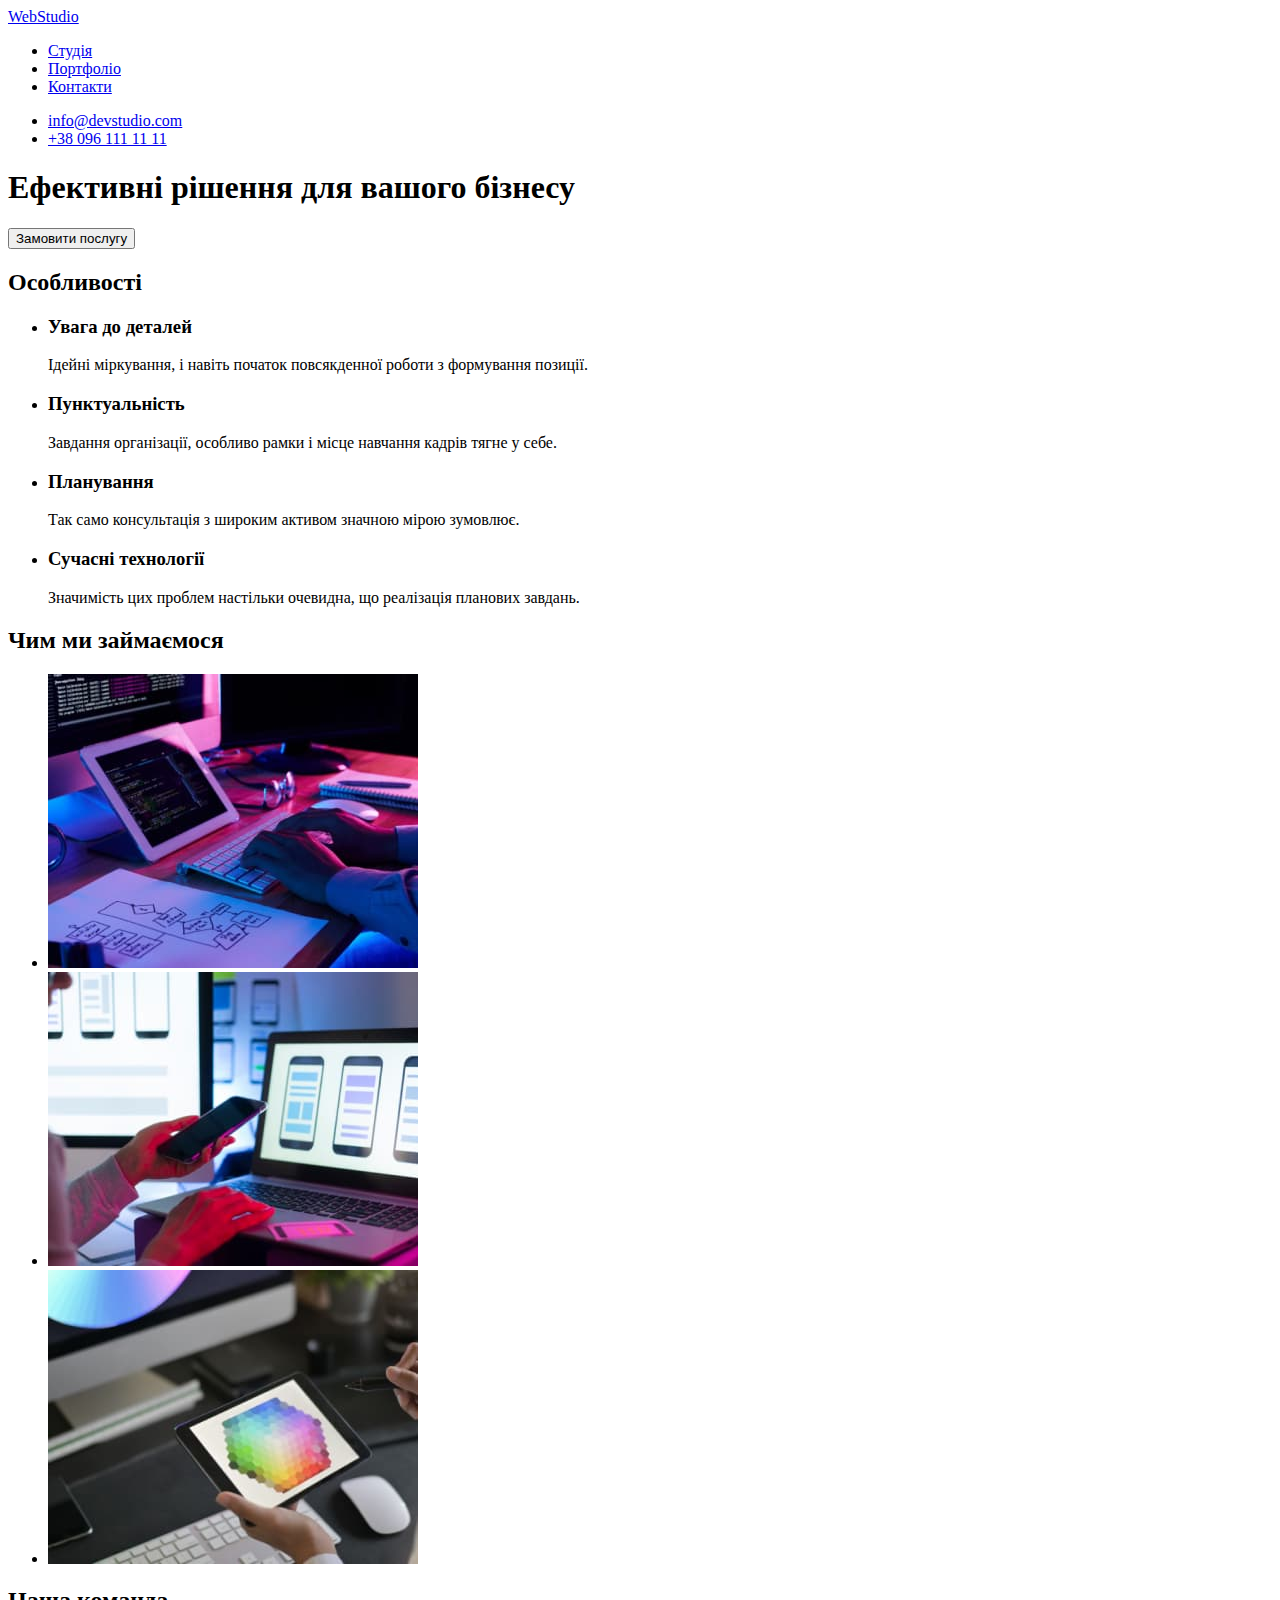
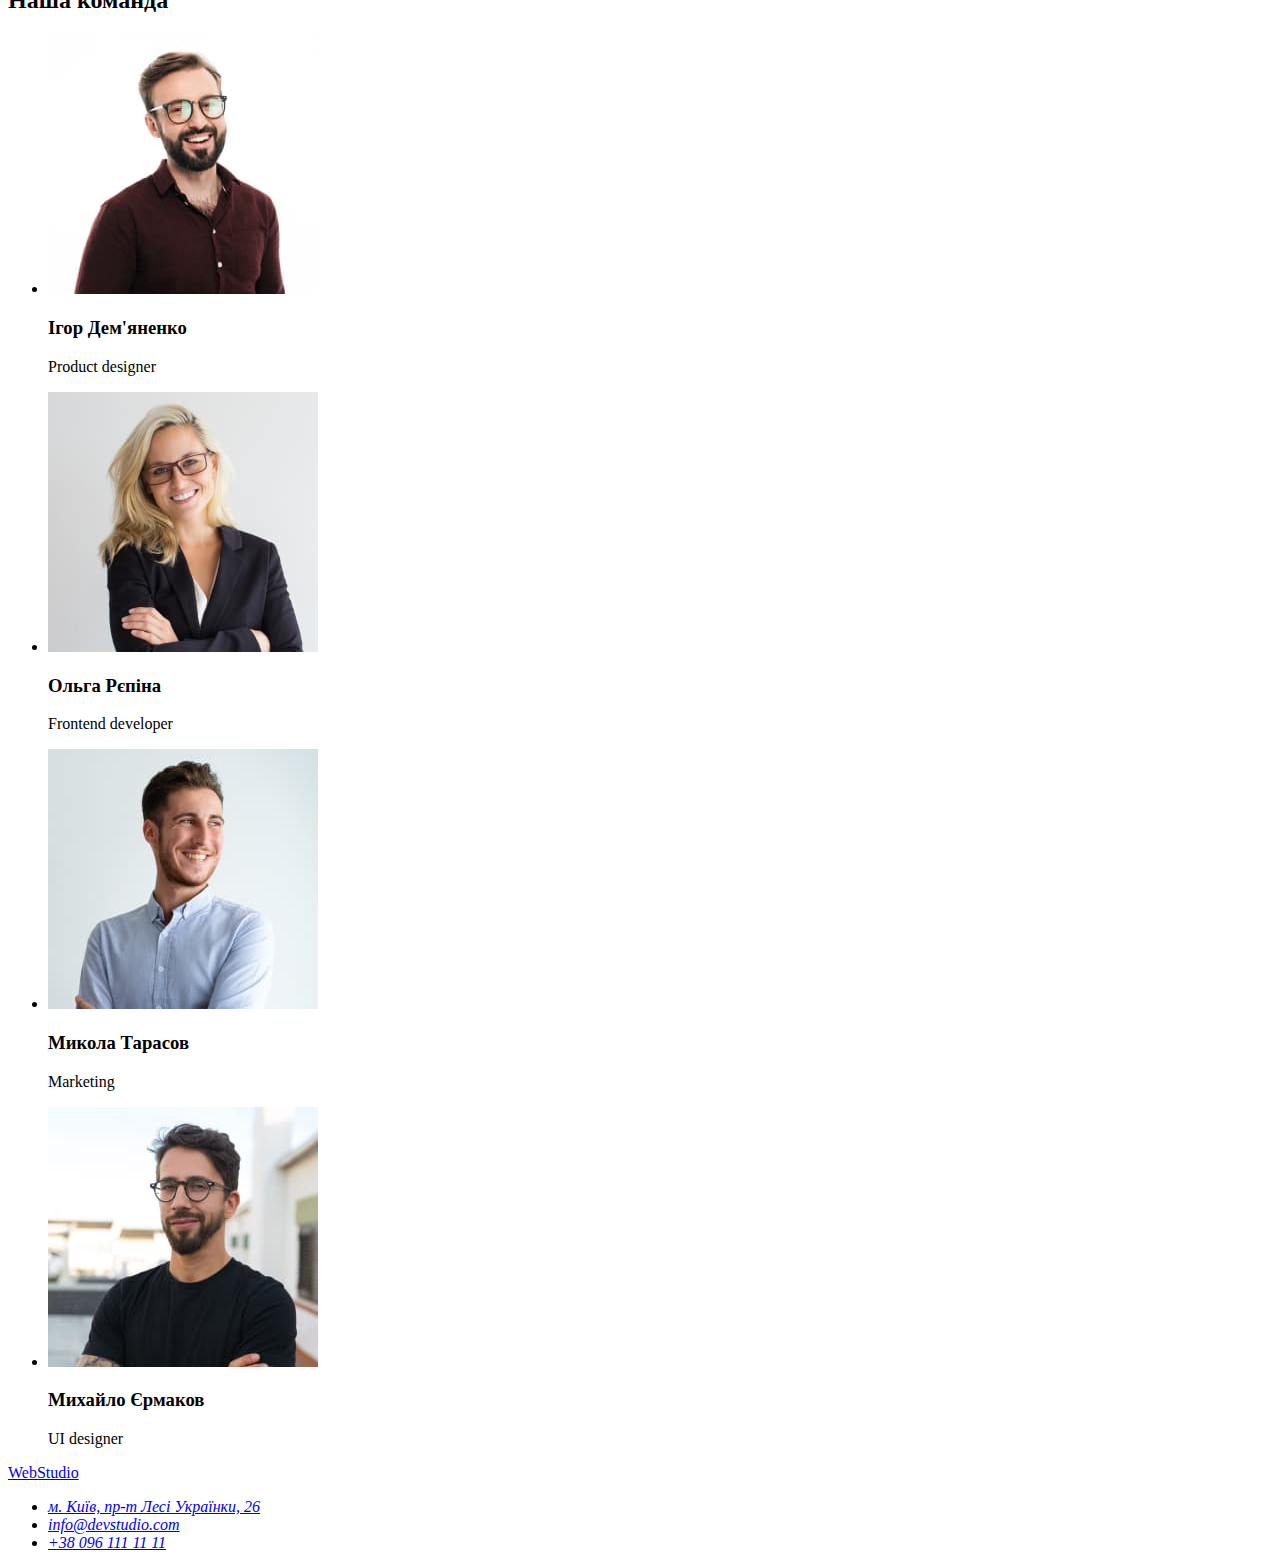
==== index.html @ c34d05b8 "create new html" ====
<!DOCTYPE html>
<html lang="uk">
  <head>
    <meta charset="UTF-8" />
    <meta http-equiv="X-UA-Compatible" content="IE=edge" />
    <meta name="viewport" content="width=device-width, initial-scale=1.0" />
    <title>Document</title>
  </head>

  <header>
    <nav>
      <a href="./index.html">WebStudio</a>

      <ul>
        <li><a href="#">Студія</a></li>
        <li><a href="#">Портфоліо</a></li>
        <li><a href="#">Контакти</a></li>
      </ul>
    </nav>

    <ul>
      <li><a href="mailto:info@devstudio.com">info@devstudio.com</a></li>
      <li><a href="tel:+380961111111">+38 096 111 11 11</a></li>
    </ul>
  </header>

  <main>
    <section>
      <h1>Ефективні рішення для вашого бізнесу</h1>

      <button type="button">Замовити послугу</button>
    </section>

    <section>
      <h2>Особливості</h2>
      <ul>
        <li>
          <h3>Увага до деталей</h3>
          <p>
            Ідейні міркування, і навіть початок повсякденної роботи з формування
            позиції.
          </p>
        </li>
        <li>
          <h3>Пунктуальність</h3>
          <p>
            Завдання організації, особливо рамки і місце навчання кадрів тягне у
            себе.
          </p>
        </li>
        <li>
          <h3>Планування</h3>
          <p>Так само консультація з широким активом значною мірою зумовлює.</p>
        </li>
        <li>
          <h3>Сучасні технології</h3>
          <p>
            Значимість цих проблем настільки очевидна, що реалізація планових
            завдань.
          </p>
        </li>
      </ul>
    </section>

    <section>
      <h2>Чим ми займаємося</h2>
      <ul>
        <li>
          <img
            src="./images/box2.jpg"
            alt="людина щось набирає на клавіатурі"
            width="370"
          />
        </li>
        <li>
          <img
            src="./images/box02.jpg"
            alt="людина зі смартфоном сидить перед увімкненим компьютером"
            width="370"
          />
        </li>
        <li>
          <img
            src="./images/box3.jpg"
            alt="людина тримає в руках планшет із зображенням кольорової палітри"
            width="370"
          />
        </li>
      </ul>
    </section>

    <section>
      <h2>Наша команда</h2>
      <ul>
        <li>
          <img
            src="./images/img.jpg"
            alt="молодий чоловік в окулярах і коричневій рубашці посміхається"
            width="270"
          />
          <h3>Ігор Дем'яненко</h3>
          <p lang="en">Product designer</p>
        </li>
        <li>
          <img
            src="./images/img1.jpg"
            alt="дівчина білява посміхається"
            width="270"
          />
          <h3>Ольга Рєпіна</h3>
          <p lang="en">Frontend developer</p>
        </li>
        <li>
          <img
            src="./images/img2.jpg"
            alt="молодий чоловік у сірій рубашці посміхається"
            width="270"
          />
          <h3>Микола Тарасов</h3>
          <p lang="en">Marketing</p>
        </li>
        <li>
          <img
            src="./images/img3.jpg"
            alt="молодий чоловік у чорній футболці стоїть на вулиці і посміхається"
            width="270"
          />
          <h3>Михайло Єрмаков</h3>
          <p lang="en">UI designer</p>
        </li>
      </ul>
    </section>
  </main>
  <footer>
    <a href="./index.html">WebStudio</a>
    <address>
      <ul>
        <li>
          <a
            href="https://goo.gl/maps/CPtrU1FHBa2aNyZL9"
            target="_blank"
            rel="noopener noreferrer nofollow"
            >м. Київ, пр-т Лесі Українки, 26</a
          >
        </li>
        <li><a href="mailto:info@devstudio.com">info@devstudio.com</a></li>
        <li><a href="tel:+380961111111">+38 096 111 11 11</a></li>
      </ul>
    </address>
  </footer>
</html>
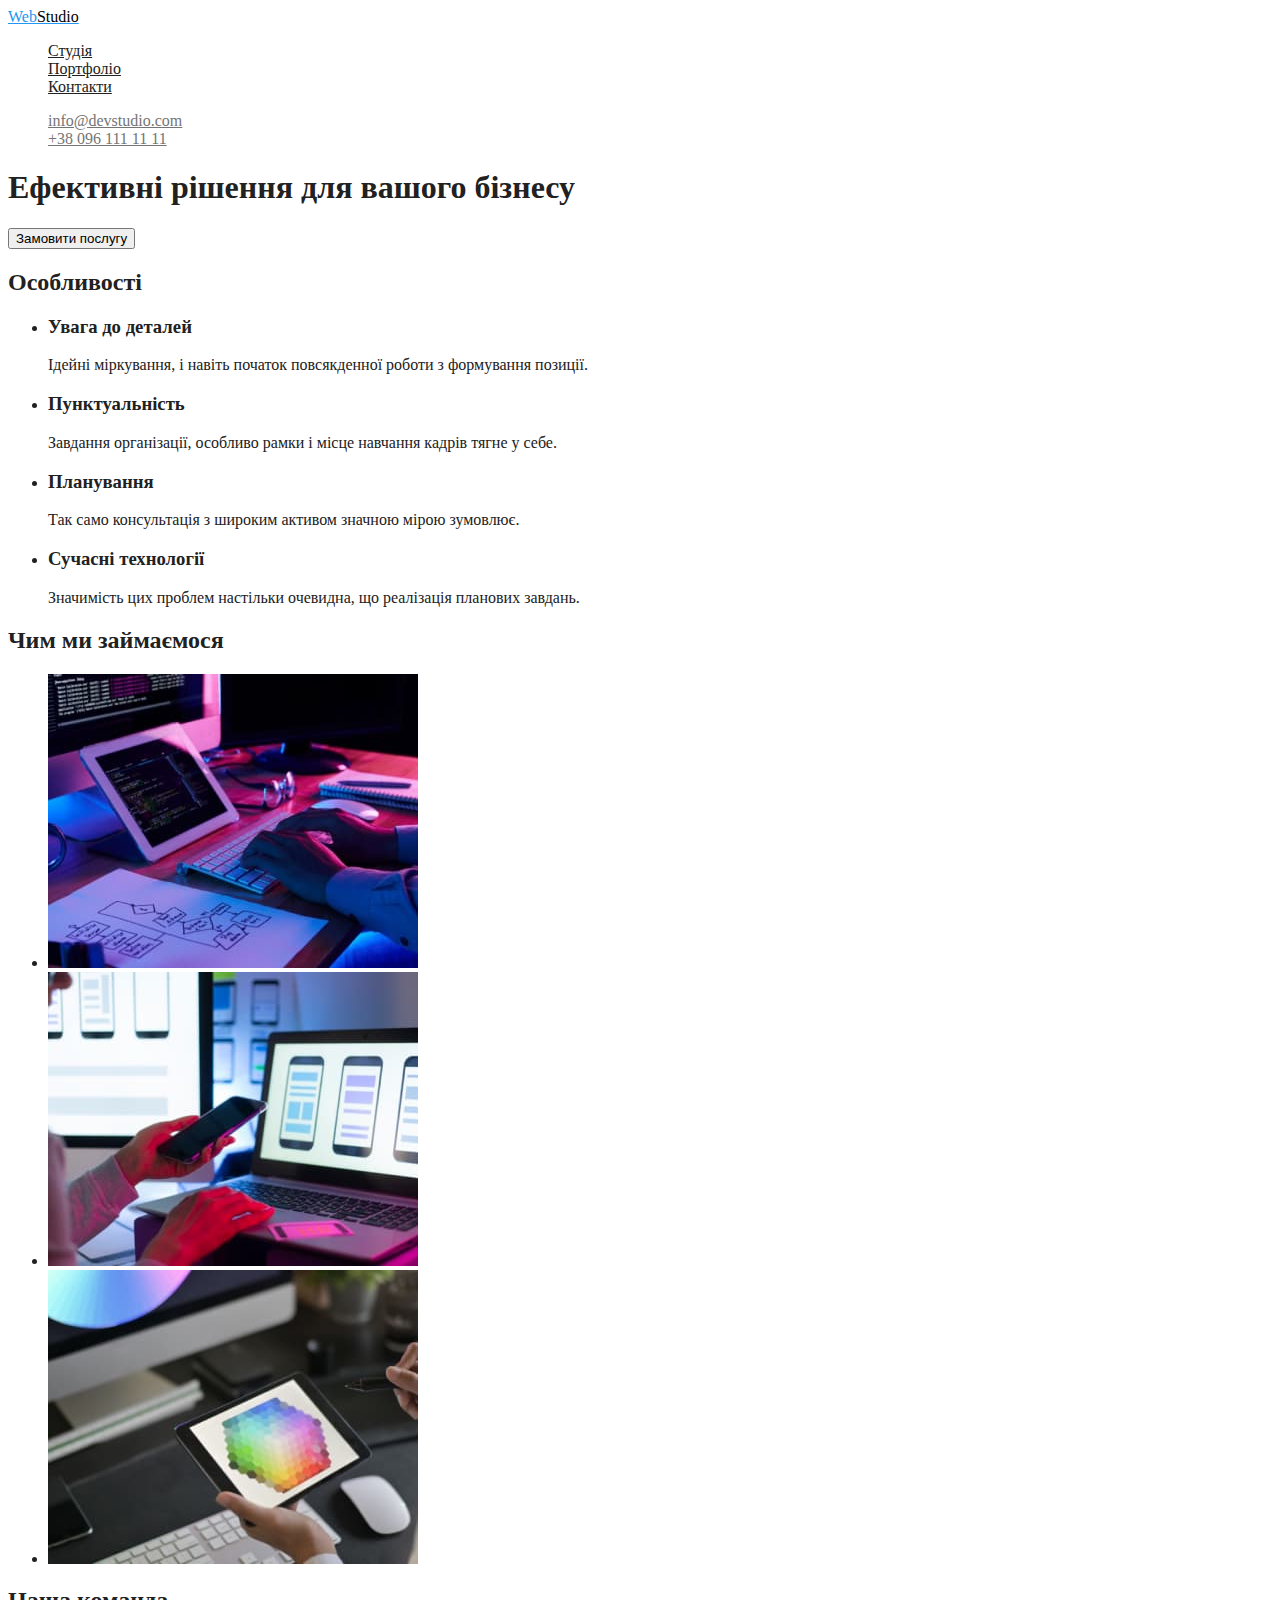
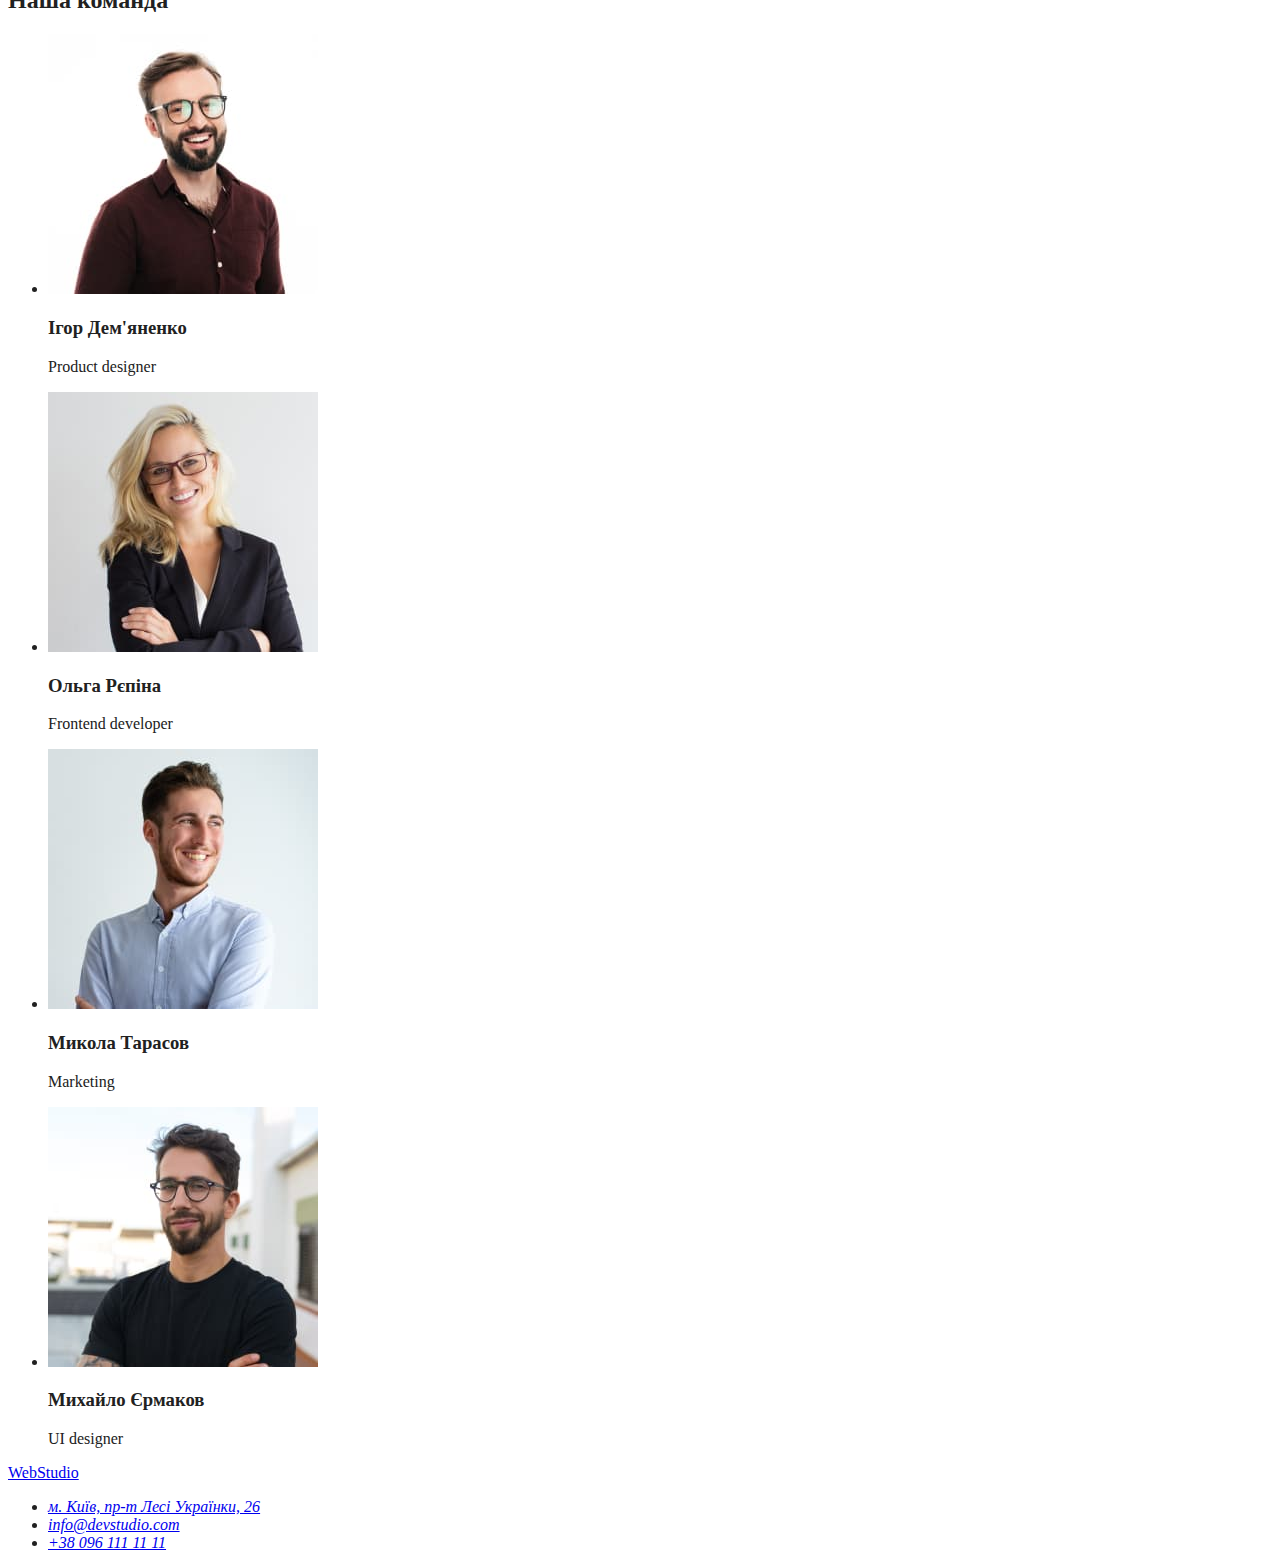
==== commit 3cd08250: "css header" ====
--- a/index.html
+++ b/index.html
@@ -5,22 +5,25 @@
     <meta http-equiv="X-UA-Compatible" content="IE=edge" />
     <meta name="viewport" content="width=device-width, initial-scale=1.0" />
     <title>Document</title>
+    <link href="css/styles.css" rel="stylesheet" />
   </head>
+<body>
+  
 
   <header>
     <nav>
-      <a href="./index.html">WebStudio</a>
+     <a class="logo" href="./index.html">Web<span class="logo-secondary">Studio</span></a>
 
-      <ul>
-        <li><a href="#">Студія</a></li>
-        <li><a href="#">Портфоліо</a></li>
-        <li><a href="#">Контакти</a></li>
+     <ul class="link">
+        <li><a class="link studio" href="./index.html">Студія</a></li>
+        <li><a class="link portfolio" href="./portfolio.html">Портфоліо</a></li>
+        <li><a class="link contakts" href="">Контакти</a></li>
       </ul>
     </nav>
 
-    <ul>
-      <li><a href="mailto:info@devstudio.com">info@devstudio.com</a></li>
-      <li><a href="tel:+380961111111">+38 096 111 11 11</a></li>
+    <ul class="link">
+      <li><a class="mail" href="mailto:info@devstudio.com">info@devstudio.com</a></li>
+      <li><a class="tel" href="tel:+380961111111">+38 096 111 11 11</a></li>
     </ul>
   </header>
 
@@ -33,7 +36,7 @@
 
     <section>
       <h2>Особливості</h2>
-      <ul>
+      <ul class="list">
         <li>
           <h3>Увага до деталей</h3>
           <p>
@@ -149,3 +152,4 @@
     </address>
   </footer>
 </html>
+</body>--- a/css/styles.css
+++ b/css/styles.css
@@ -0,0 +1,54 @@
+body {
+    background-color: fffff;
+color: #212121;
+}
+
+/* header */
+
+.logo {
+    color: #2196F3;
+}
+.logo-secondary {
+    color:#000000 ;
+}
+
+.link{
+    list-style: none;
+    color: #212121;
+}
+
+.link .link.studio:hover,
+.link .link.studio:focus,
+.link .link.studio:active
+ {
+color: #2196F3;
+}
+
+
+.link .link.portfolio:hover,
+.link .link.portfolio:focus,
+.link .link.portfolio:active
+{
+    color: #2196F3;
+}
+.link .link.contakts:hover,
+.link .link.contakts:focus,
+.link .link.contakts:active {
+color: #2196F3;
+}
+
+.mail {
+    color: #757575;
+}
+.mail:hover,
+.mail:focus{
+    color: #2196F3;
+}
+
+.tel {
+    color:#757575 ;
+}
+.tel:hover,
+.tel:focus{
+    color: #2196F3;
+}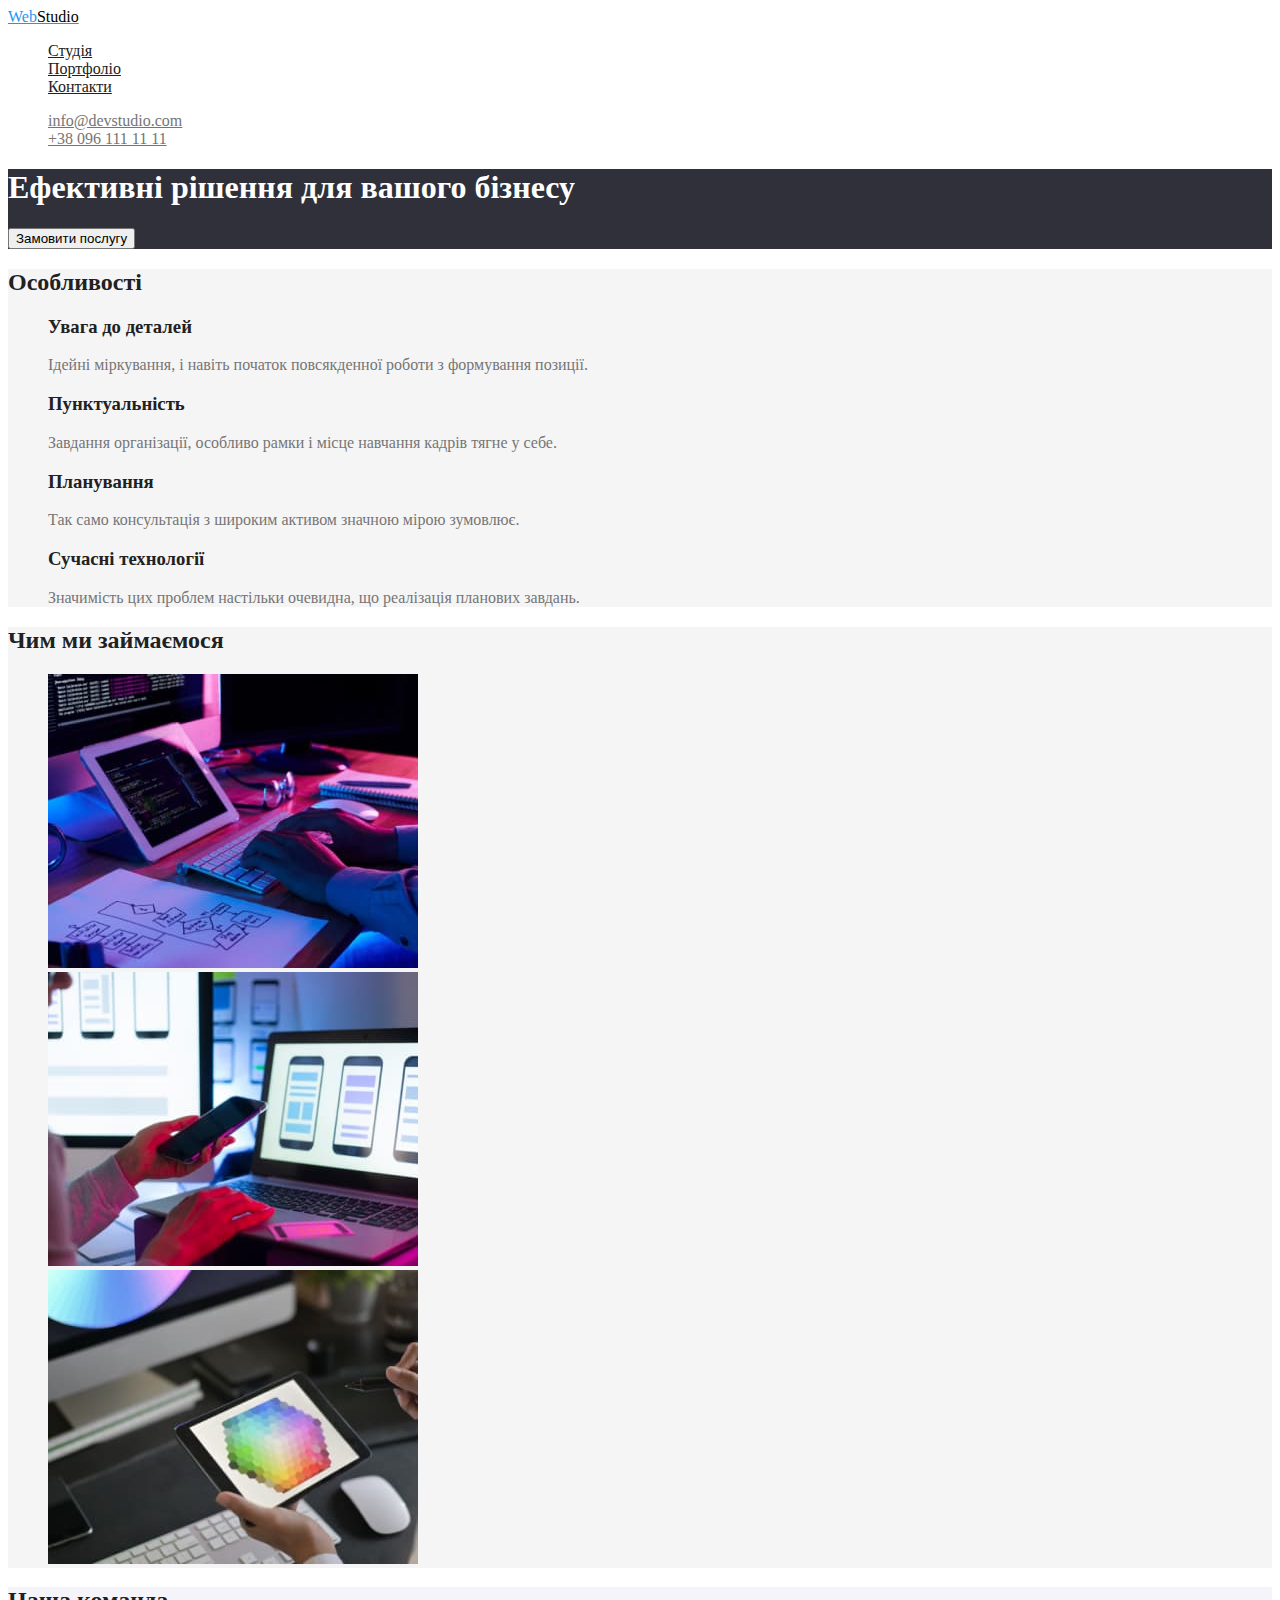
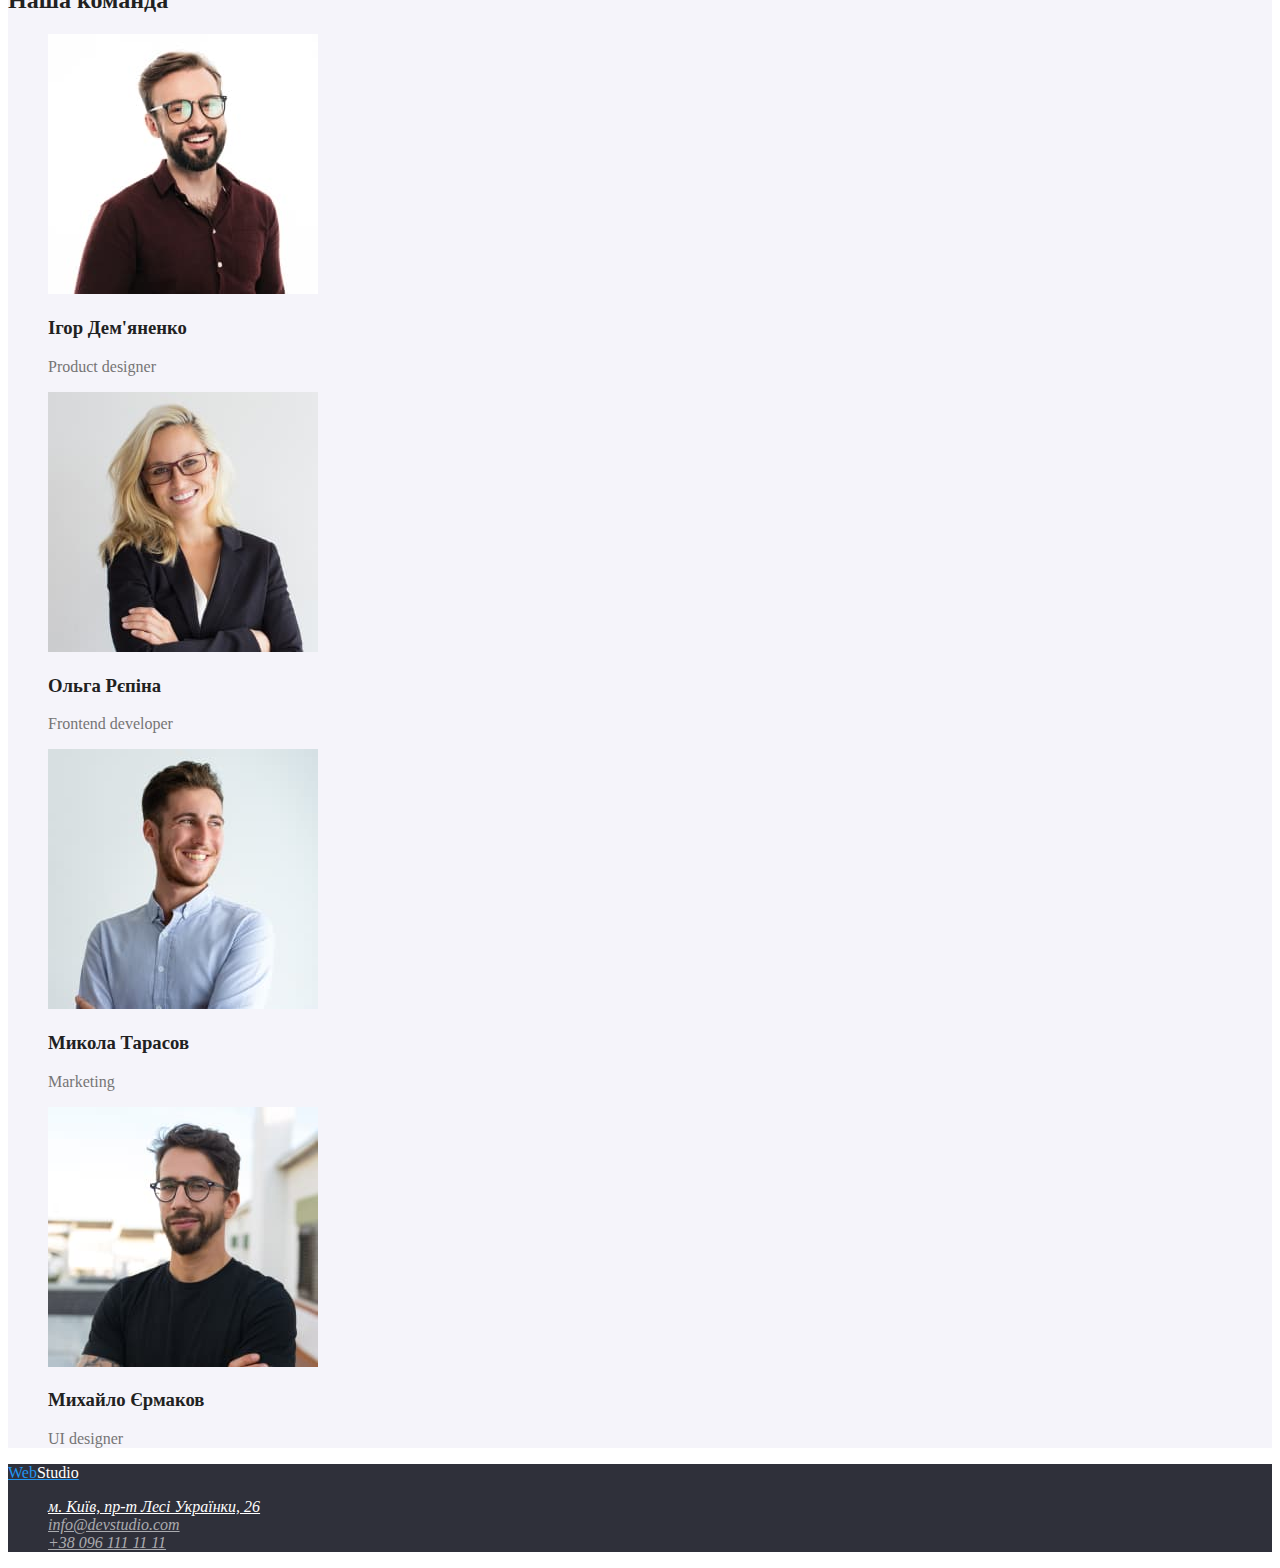
==== commit 2824cc0b: "add css style for index.html" ====
--- a/index.html
+++ b/index.html
@@ -12,7 +12,7 @@
 
   <header>
     <nav>
-     <a class="logo" href="./index.html">Web<span class="logo-secondary">Studio</span></a>
+     <a class="logo" href="./index.html">Web<span class="logo-dark">Studio</span></a>
 
      <ul class="link">
         <li><a class="link studio" href="./index.html">Студія</a></li>
@@ -28,36 +28,36 @@
   </header>
 
   <main>
-    <section>
-      <h1>Ефективні рішення для вашого бізнесу</h1>
+    <section class="header" >
+      <h1 class="header text">Ефективні рішення для вашого бізнесу</h1>
 
-      <button type="button">Замовити послугу</button>
+      <button class="button" type="button">Замовити послугу</button>
     </section>
 
-    <section>
-      <h2>Особливості</h2>
-      <ul class="list">
+    <section class="feature">
+      <h2 class="feature hidden title" >Особливості</h2>
+      <ul class="feature list">
         <li>
-          <h3>Увага до деталей</h3>
-          <p>
+          <h3 class="feature title">Увага до деталей</h3>
+          <p class="feature text">
             Ідейні міркування, і навіть початок повсякденної роботи з формування
             позиції.
           </p>
         </li>
         <li>
-          <h3>Пунктуальність</h3>
-          <p>
+          <h3 class="feature title">Пунктуальність</h3>
+          <p class="feature text">
             Завдання організації, особливо рамки і місце навчання кадрів тягне у
             себе.
           </p>
         </li>
         <li>
-          <h3>Планування</h3>
-          <p>Так само консультація з широким активом значною мірою зумовлює.</p>
+          <h3 class="feature title">Планування</h3>
+          <p class="feature text">Так само консультація з широким активом значною мірою зумовлює.</p>
         </li>
         <li>
-          <h3>Сучасні технології</h3>
-          <p>
+          <h3 class="feature title">Сучасні технології</h3>
+          <p class="feature text">
             Значимість цих проблем настільки очевидна, що реалізація планових
             завдань.
           </p>
@@ -65,25 +65,25 @@
       </ul>
     </section>
 
-    <section>
-      <h2>Чим ми займаємося</h2>
-      <ul>
+    <section class="gallery">
+      <h2 class="gallery title" >Чим ми займаємося</h2>
+      <ul class="gallery list"  >
         <li>
-          <img
+          <img class="gallery foto"
             src="./images/box2.jpg"
             alt="людина щось набирає на клавіатурі"
             width="370"
           />
         </li>
         <li>
-          <img
+          <img class="gallery foto"
             src="./images/box02.jpg"
             alt="людина зі смартфоном сидить перед увімкненим компьютером"
             width="370"
           />
         </li>
         <li>
-          <img
+          <img class="gallery foto"
             src="./images/box3.jpg"
             alt="людина тримає в руках планшет із зображенням кольорової палітри"
             width="370"
@@ -92,62 +92,62 @@
       </ul>
     </section>
 
-    <section>
-      <h2>Наша команда</h2>
-      <ul>
+    <section class="team">
+      <h2 class="team title">Наша команда</h2>
+      <ul class="team list">
         <li>
-          <img
+          <img class="team foto"
             src="./images/img.jpg"
             alt="молодий чоловік в окулярах і коричневій рубашці посміхається"
             width="270"
           />
-          <h3>Ігор Дем'яненко</h3>
-          <p lang="en">Product designer</p>
+          <h3 class="team worker" >Ігор Дем'яненко</h3>
+          <p class="team job" lang="en">Product designer</p>
         </li>
         <li>
-          <img
+          <img class="team foto"
             src="./images/img1.jpg"
             alt="дівчина білява посміхається"
             width="270"
           />
-          <h3>Ольга Рєпіна</h3>
-          <p lang="en">Frontend developer</p>
+          <h3 class="team worker">Ольга Рєпіна</h3>
+          <p class="team job" lang="en">Frontend developer</p>
         </li>
         <li>
-          <img
+          <img class="team foto"
             src="./images/img2.jpg"
             alt="молодий чоловік у сірій рубашці посміхається"
             width="270"
           />
-          <h3>Микола Тарасов</h3>
-          <p lang="en">Marketing</p>
+          <h3 class="team worker">Микола Тарасов</h3>
+          <p class="team job" lang="en">Marketing</p>
         </li>
         <li>
-          <img
+          <img class="team foto"
             src="./images/img3.jpg"
             alt="молодий чоловік у чорній футболці стоїть на вулиці і посміхається"
             width="270"
           />
-          <h3>Михайло Єрмаков</h3>
-          <p lang="en">UI designer</p>
+          <h3 class="team worker">Михайло Єрмаков</h3>
+          <p class="team job" lang="en">UI designer</p>
         </li>
       </ul>
     </section>
   </main>
-  <footer>
-    <a href="./index.html">WebStudio</a>
-    <address>
-      <ul>
+  <footer class="footer">
+    <a class="logo" href="./index.html">Web<span class="logo-light">Studio</span></a>
+    <address class="footer address" >
+      <ul class="footer list">
         <li>
-          <a
+          <a class="footer map"
             href="https://goo.gl/maps/CPtrU1FHBa2aNyZL9"
             target="_blank"
             rel="noopener noreferrer nofollow"
             >м. Київ, пр-т Лесі Українки, 26</a
           >
         </li>
-        <li><a href="mailto:info@devstudio.com">info@devstudio.com</a></li>
-        <li><a href="tel:+380961111111">+38 096 111 11 11</a></li>
+        <li><a class="footer mail" href="mailto:info@devstudio.com">info@devstudio.com</a></li>
+        <li><a class="footer tel" href="tel:+380961111111">+38 096 111 11 11</a></li>
       </ul>
     </address>
   </footer>
--- a/css/styles.css
+++ b/css/styles.css
@@ -1,3 +1,9 @@
+
+
+/* basic bcg-color #ffffff
+secondary bcg-color #F5F4FA
+basic text color #212121;
+secondary text color #757575;  */
 body {
     background-color: fffff;
 color: #212121;
@@ -8,7 +14,7 @@
 .logo {
     color: #2196F3;
 }
-.logo-secondary {
+.logo-dark {
     color:#000000 ;
 }
 
@@ -51,4 +57,84 @@
 .tel:hover,
 .tel:focus{
     color: #2196F3;
-}+} 
+
+/* main */
+.header {
+    background-color: #2F303A;
+}
+
+.header.text {
+    color: #FFFFFF;
+}
+
+.feature {
+    background-color: #F5F5F5;
+    list-style: none;
+}
+
+.feture.gallery.title {
+    color: #212121;
+}
+.feature.text {
+    color: #757575;
+}
+
+.gallery {
+    background-color: #F5F5F5;
+    list-style: none;
+}
+.gallery.title {
+    color: #212121;
+    
+}
+
+.team {
+    background-color: #F5F4FA;
+}
+.team.title {
+    color: #212121;
+}
+.team.list {
+    list-style: none;
+}
+
+.team.worker {
+    color:  #212121;
+}
+
+.team.job {
+    color: #757575;
+}
+
+/* footer */
+
+.footer {
+    background: #2F303A;
+}
+
+.logo-light {
+    color: #FFFFFF;
+}
+
+.footer.list {
+    list-style: none;
+}
+
+.footer.map  {
+    color: #FFFFFF;
+}
+
+.footer.mail {
+color: rgba(255, 255, 255, 0.6);
+}
+
+.footer.mail:hover,
+.footer.mail:focus{}
+
+.footer.tel {
+color: rgba(255, 255, 255, 0.6);
+}
+
+.footer.tel:hover,
+.footer.tel:focus {}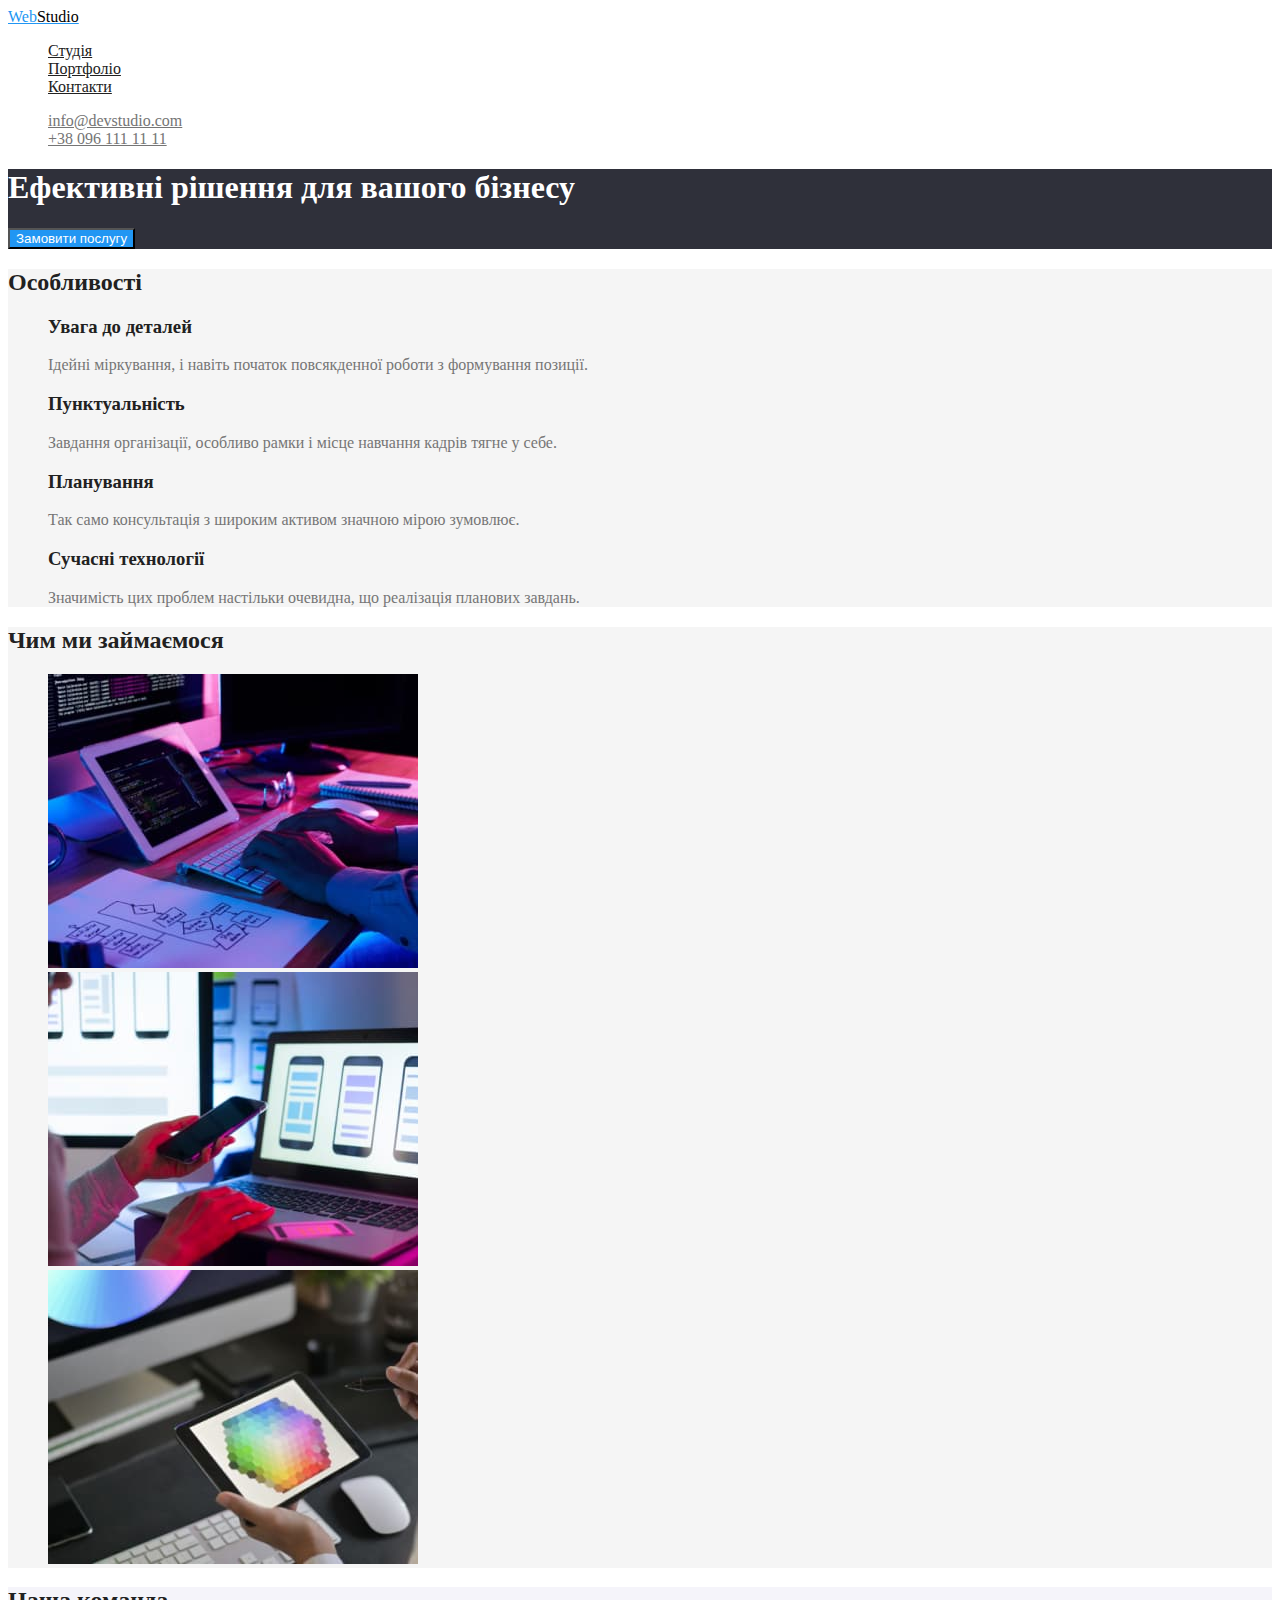
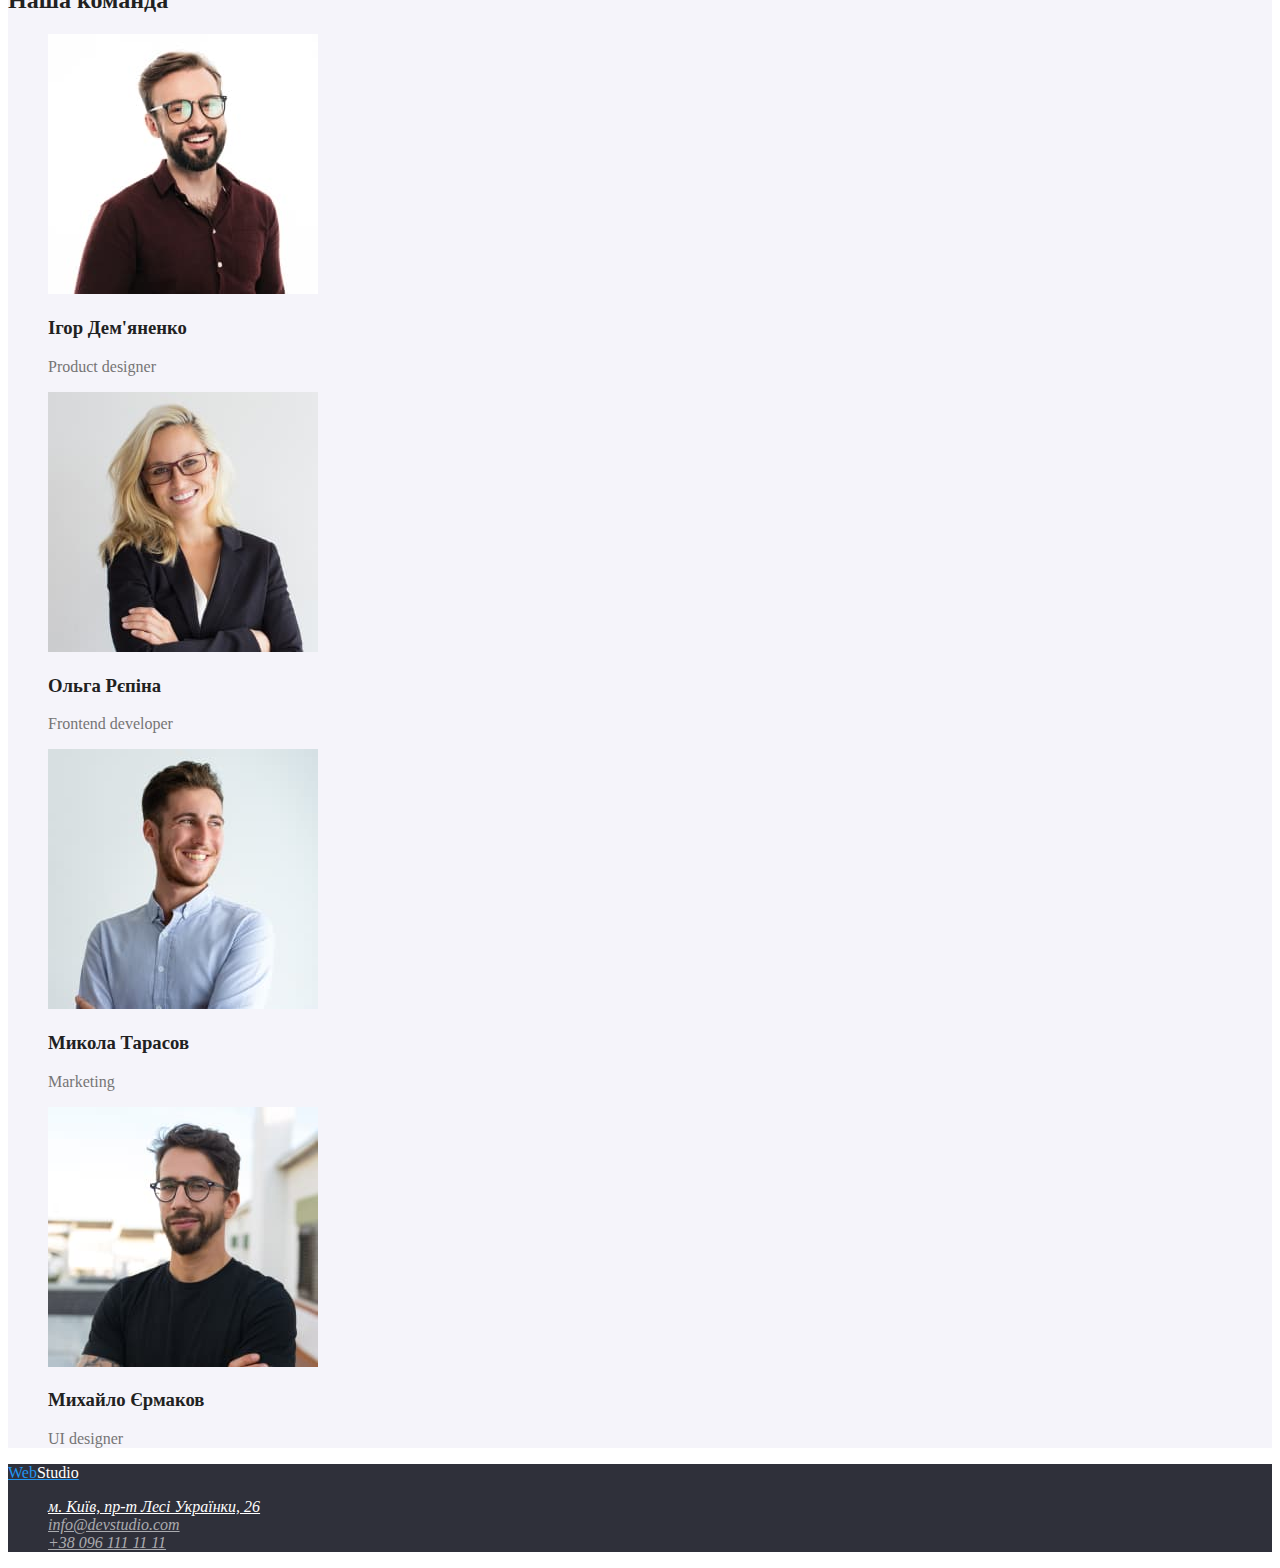
==== commit 3a4ce5a3: "add css portfolio" ====
--- a/index.html
+++ b/index.html
@@ -17,7 +17,7 @@
      <ul class="link">
         <li><a class="link studio" href="./index.html">Студія</a></li>
         <li><a class="link portfolio" href="./portfolio.html">Портфоліо</a></li>
-        <li><a class="link contakts" href="">Контакти</a></li>
+        <li><a class="link contacts" href="">Контакти</a></li>
       </ul>
     </nav>
 
@@ -31,7 +31,7 @@
     <section class="header" >
       <h1 class="header text">Ефективні рішення для вашого бізнесу</h1>
 
-      <button class="button" type="button">Замовити послугу</button>
+      <button class="header button" type="button">Замовити послугу</button>
     </section>
 
     <section class="feature">
--- a/css/styles.css
+++ b/css/styles.css
@@ -1,33 +1,50 @@
+:root{
+    --primary-text-color: #ffffff;
+    --basic-text-color: #212121;
+    --accent-text-color: #2196F3;
+    --secondary-text-color: #757575;
+    --text-color: #000000;
+    --basic-bcg-color: #ffffff;
+    --secondary-bcg-color: #F5F4FA;
+    --bcg-color-light: #F5F5F5;
+    --bcg-color: #2F303A;
+    --button-accent-color: #2196F3;
+    --button-primary-color: #F5F4FA;
+    --button-text-color: #ffffff;
+    --button-filter-color: #212121;
+
+}
 
 
 /* basic bcg-color #ffffff
 secondary bcg-color #F5F4FA
 basic text color #212121;
 secondary text color #757575;  */
+
 body {
-    background-color: fffff;
-color: #212121;
+    background-color: var(--basic-bcg-color);
+    color: var(--basic-text-color);
 }
 
 /* header */
 
 .logo {
-    color: #2196F3;
+    color: var(--accent-text-color);
 }
 .logo-dark {
-    color:#000000 ;
+    color: var(--text-color) ;
 }
 
 .link{
     list-style: none;
-    color: #212121;
+    color: var(--basic-text-color);
 }
 
 .link .link.studio:hover,
 .link .link.studio:focus,
 .link .link.studio:active
  {
-color: #2196F3;
+color: var(--accent-text-color);
 }
 
 
@@ -35,76 +52,83 @@
 .link .link.portfolio:focus,
 .link .link.portfolio:active
 {
-    color: #2196F3;
-}
-.link .link.contakts:hover,
-.link .link.contakts:focus,
-.link .link.contakts:active {
-color: #2196F3;
+    color: var(--accent-text-color);
+}
+.link .link.contacts:hover,
+.link .link.contacts:focus,
+.link .link.contacts:active {
+color:var(--accent-text-color);
 }
 
 .mail {
-    color: #757575;
+    color: var(--secondary-text-color);
 }
 .mail:hover,
 .mail:focus{
-    color: #2196F3;
+    color: var(--accent-text-color);
 }
 
 .tel {
-    color:#757575 ;
+    color:var(--secondary-text-color) ;
 }
 .tel:hover,
 .tel:focus{
-    color: #2196F3;
+    color: var(--accent-text-color);
 } 
 
 /* main */
 .header {
-    background-color: #2F303A;
+    background-color: var(--bcg-color);
 }
 
 .header.text {
-    color: #FFFFFF;
+    color: var(--primary-text-color);
+}
+
+.header.button{
+    background-color: var(--button-accent-color);
+    color: var(--button-text-color);
+}
+
+.header.button:active{
+    background-color: #188CE8;
 }
 
 .feature {
-    background-color: #F5F5F5;
-    list-style: none;
-}
-
-.feture.gallery.title {
-    color: #212121;
-}
+    background-color: var(--bcg-color-light);
+    list-style: none;
+}
+
+
 .feature.text {
-    color: #757575;
+    color: var(--secondary-text-color);
 }
 
 .gallery {
-    background-color: #F5F5F5;
+    background-color:var(--bcg-color-light);
     list-style: none;
 }
 .gallery.title {
-    color: #212121;
+    color: var(--basic-text-color);
     
 }
 
 .team {
-    background-color: #F5F4FA;
+    background-color: var(--secondary-bcg-color);
 }
 .team.title {
-    color: #212121;
+    color: var(--basic-text-color);
 }
 .team.list {
     list-style: none;
 }
 
 .team.worker {
-    color:  #212121;
+    color:  var(--basic-text-color);
 }
 
 .team.job {
-    color: #757575;
+    color: var(--secondary-text-color);
 }
 
 /* footer */
@@ -114,7 +138,7 @@
 }
 
 .logo-light {
-    color: #FFFFFF;
+    color: var(--primary-text-color);
 }
 
 .footer.list {
@@ -122,7 +146,7 @@
 }
 
 .footer.map  {
-    color: #FFFFFF;
+    color: var(--primary-text-color);
 }
 
 .footer.mail {
@@ -137,4 +161,41 @@
 }
 
 .footer.tel:hover,
-.footer.tel:focus {}+.footer.tel:focus {}
+
+
+/* portfolio */
+
+.main.page {
+    background-color: var(--bcg-color-light);
+}
+
+.filter.button{
+background-color: var(--button-primary-color);
+color: var(--button-filter-color);
+}
+
+.filter.button:hover,
+.filter.button:focus,
+.filter.button:active{
+    background-color: var(--button-accent-color);
+    color: var(--button-text-color);
+}
+
+.portfolio.hidden{}
+
+.portfolio.list{
+    list-style: none;
+}
+
+.portfolio.container{
+    background-color: var(--basic-bcg-color);
+}
+.portfolio.foto {}
+
+.portfolio.title{
+    color: var(--basic-text-color);
+}
+.portfolio.product {
+    color: var(--secondary-text-color);
+}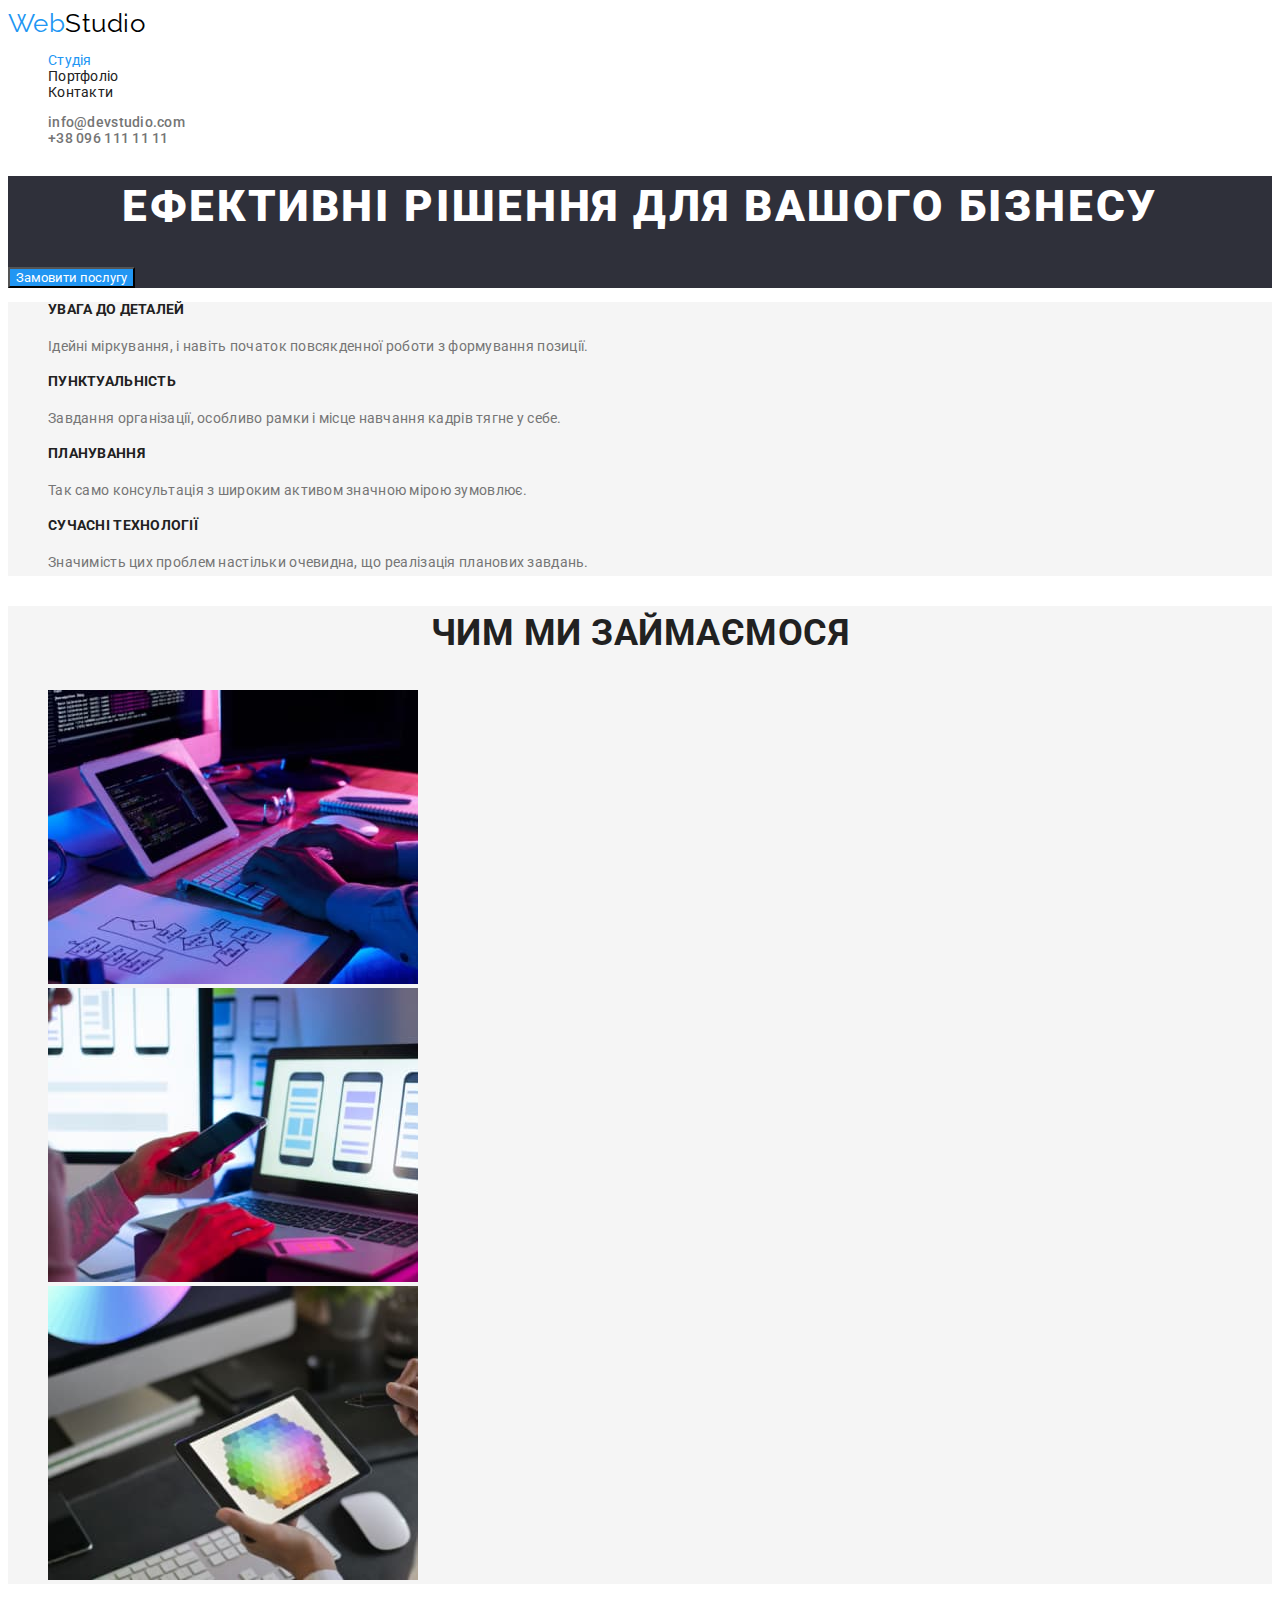
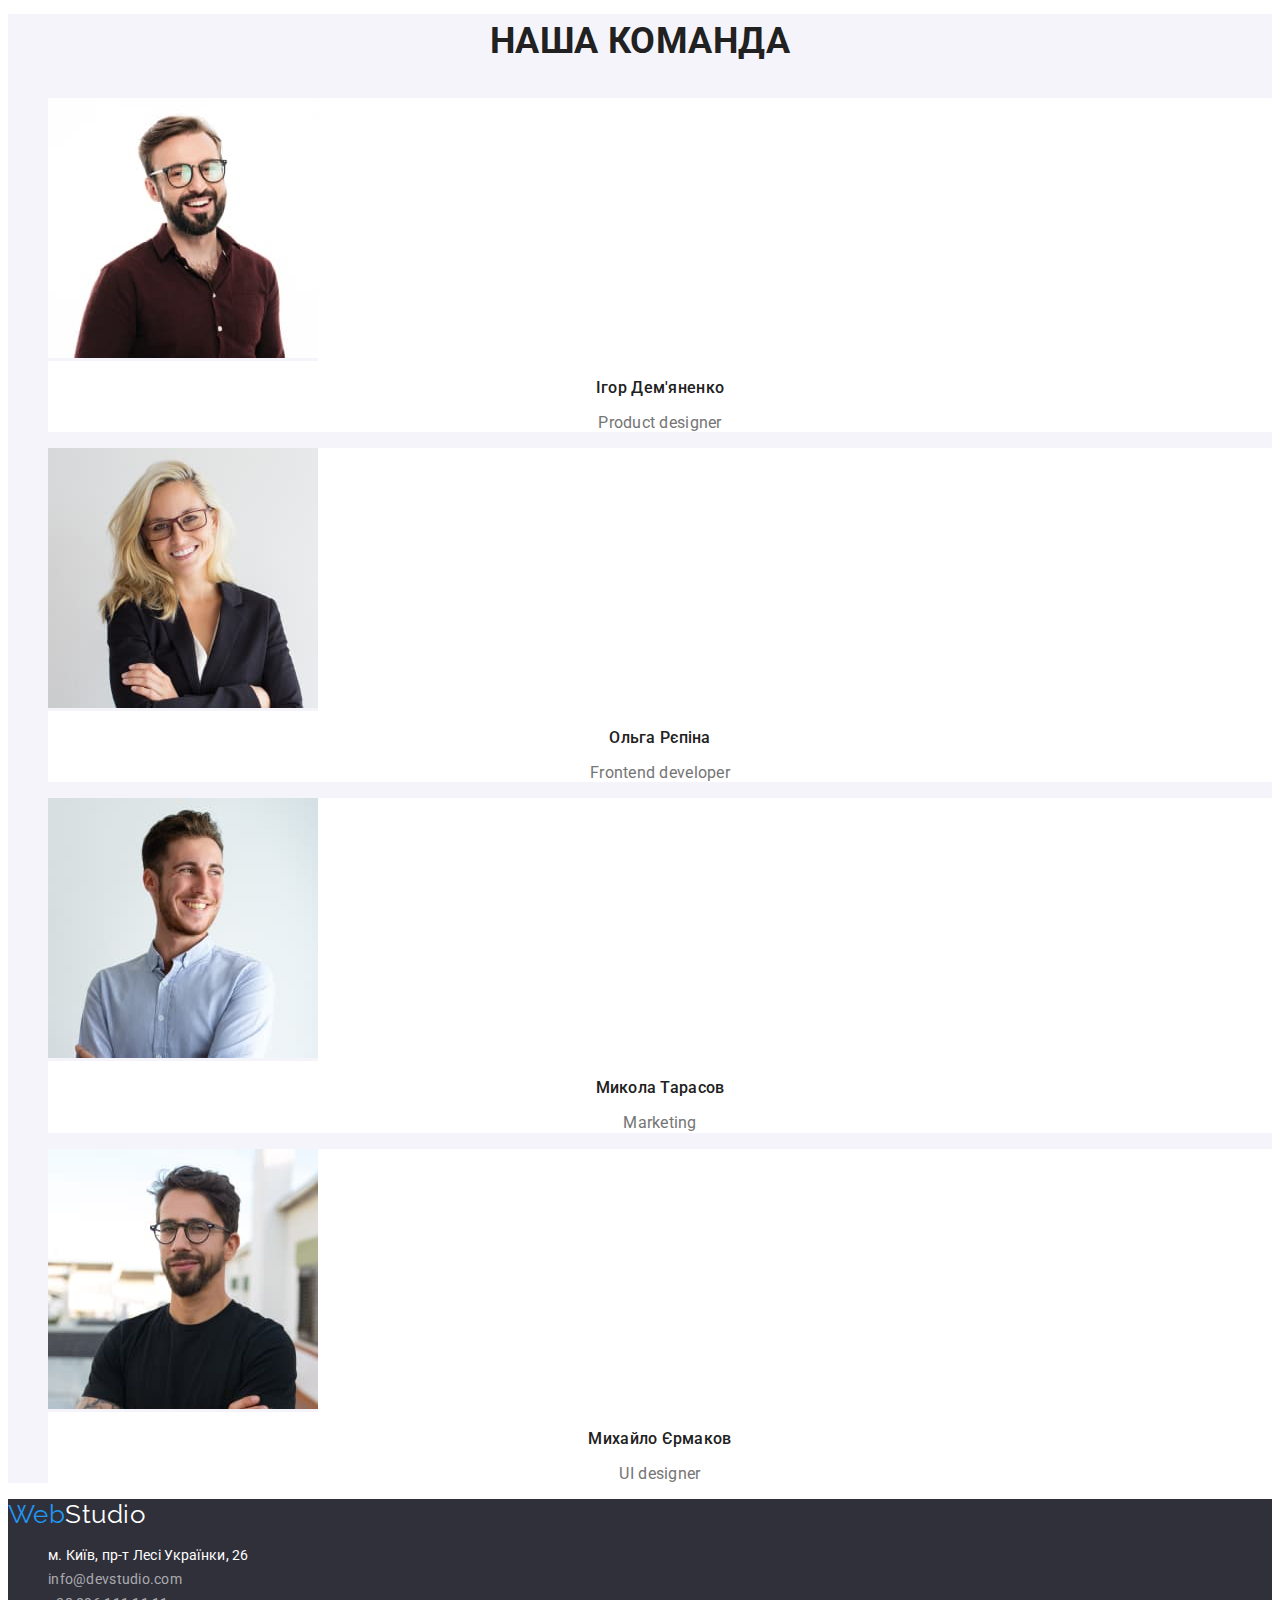
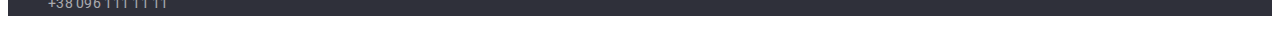
==== commit 12504f20: "add text style" ====
--- a/index.html
+++ b/index.html
@@ -5,151 +5,187 @@
     <meta http-equiv="X-UA-Compatible" content="IE=edge" />
     <meta name="viewport" content="width=device-width, initial-scale=1.0" />
     <title>Document</title>
+    <link rel="preconnect" href="https://fonts.googleapis.com" />
+    <link rel="preconnect" href="https://fonts.gstatic.com" crossorigin />
+    <link
+      href="https://fonts.googleapis.com/css2?family=Oleo+Script&family=Raleway:wght@700&family=Roboto:wght@400;500;700&display=swap"
+      rel="stylesheet"
+    />
     <link href="css/styles.css" rel="stylesheet" />
   </head>
-<body>
-  
+  <body>
+    <header>
+      <nav class="navigation">
+        <a class="logo" href="./index.html"
+          >Web<span class="logo-dark">Studio</span></a
+        >
 
-  <header>
-    <nav>
-     <a class="logo" href="./index.html">Web<span class="logo-dark">Studio</span></a>
+        <ul class="list">
+          <li><a class="link current" href="./index.html">Студія</a></li>
+          <li><a class="link" href="./portfolio.html">Портфоліо</a></li>
+          <li><a class="link" href="">Контакти</a></li>
+        </ul>
+      </nav>
 
-     <ul class="link">
-        <li><a class="link studio" href="./index.html">Студія</a></li>
-        <li><a class="link portfolio" href="./portfolio.html">Портфоліо</a></li>
-        <li><a class="link contacts" href="">Контакти</a></li>
-      </ul>
-    </nav>
-
-    <ul class="link">
-      <li><a class="mail" href="mailto:info@devstudio.com">info@devstudio.com</a></li>
-      <li><a class="tel" href="tel:+380961111111">+38 096 111 11 11</a></li>
-    </ul>
-  </header>
-
-  <main>
-    <section class="header" >
-      <h1 class="header text">Ефективні рішення для вашого бізнесу</h1>
-
-      <button class="header button" type="button">Замовити послугу</button>
-    </section>
-
-    <section class="feature">
-      <h2 class="feature hidden title" >Особливості</h2>
-      <ul class="feature list">
+      <ul class="list">
         <li>
-          <h3 class="feature title">Увага до деталей</h3>
-          <p class="feature text">
-            Ідейні міркування, і навіть початок повсякденної роботи з формування
-            позиції.
-          </p>
-        </li>
-        <li>
-          <h3 class="feature title">Пунктуальність</h3>
-          <p class="feature text">
-            Завдання організації, особливо рамки і місце навчання кадрів тягне у
-            себе.
-          </p>
-        </li>
-        <li>
-          <h3 class="feature title">Планування</h3>
-          <p class="feature text">Так само консультація з широким активом значною мірою зумовлює.</p>
-        </li>
-        <li>
-          <h3 class="feature title">Сучасні технології</h3>
-          <p class="feature text">
-            Значимість цих проблем настільки очевидна, що реалізація планових
-            завдань.
-          </p>
-        </li>
-      </ul>
-    </section>
-
-    <section class="gallery">
-      <h2 class="gallery title" >Чим ми займаємося</h2>
-      <ul class="gallery list"  >
-        <li>
-          <img class="gallery foto"
-            src="./images/box2.jpg"
-            alt="людина щось набирає на клавіатурі"
-            width="370"
-          />
-        </li>
-        <li>
-          <img class="gallery foto"
-            src="./images/box02.jpg"
-            alt="людина зі смартфоном сидить перед увімкненим компьютером"
-            width="370"
-          />
-        </li>
-        <li>
-          <img class="gallery foto"
-            src="./images/box3.jpg"
-            alt="людина тримає в руках планшет із зображенням кольорової палітри"
-            width="370"
-          />
-        </li>
-      </ul>
-    </section>
-
-    <section class="team">
-      <h2 class="team title">Наша команда</h2>
-      <ul class="team list">
-        <li>
-          <img class="team foto"
-            src="./images/img.jpg"
-            alt="молодий чоловік в окулярах і коричневій рубашці посміхається"
-            width="270"
-          />
-          <h3 class="team worker" >Ігор Дем'яненко</h3>
-          <p class="team job" lang="en">Product designer</p>
-        </li>
-        <li>
-          <img class="team foto"
-            src="./images/img1.jpg"
-            alt="дівчина білява посміхається"
-            width="270"
-          />
-          <h3 class="team worker">Ольга Рєпіна</h3>
-          <p class="team job" lang="en">Frontend developer</p>
-        </li>
-        <li>
-          <img class="team foto"
-            src="./images/img2.jpg"
-            alt="молодий чоловік у сірій рубашці посміхається"
-            width="270"
-          />
-          <h3 class="team worker">Микола Тарасов</h3>
-          <p class="team job" lang="en">Marketing</p>
-        </li>
-        <li>
-          <img class="team foto"
-            src="./images/img3.jpg"
-            alt="молодий чоловік у чорній футболці стоїть на вулиці і посміхається"
-            width="270"
-          />
-          <h3 class="team worker">Михайло Єрмаков</h3>
-          <p class="team job" lang="en">UI designer</p>
-        </li>
-      </ul>
-    </section>
-  </main>
-  <footer class="footer">
-    <a class="logo" href="./index.html">Web<span class="logo-light">Studio</span></a>
-    <address class="footer address" >
-      <ul class="footer list">
-        <li>
-          <a class="footer map"
-            href="https://goo.gl/maps/CPtrU1FHBa2aNyZL9"
-            target="_blank"
-            rel="noopener noreferrer nofollow"
-            >м. Київ, пр-т Лесі Українки, 26</a
+          <a class="mail" href="mailto:info@devstudio.com"
+            >info@devstudio.com</a
           >
         </li>
-        <li><a class="footer mail" href="mailto:info@devstudio.com">info@devstudio.com</a></li>
-        <li><a class="footer tel" href="tel:+380961111111">+38 096 111 11 11</a></li>
+        <li><a class="tel" href="tel:+380961111111">+38 096 111 11 11</a></li>
       </ul>
-    </address>
-  </footer>
+    </header>
+
+    <main>
+      <section class="header">
+        <h1 class="header title">Ефективні рішення для вашого бізнесу</h1>
+
+        <button class="header button" type="button">Замовити послугу</button>
+      </section>
+
+      <section class="feature">
+        <h2 class="visually-hidden">Особливості</h2>
+        <ul class="feature list">
+          <li>
+            <h3 class="title">Увага до деталей</h3>
+            <p class="feature text">
+              Ідейні міркування, і навіть початок повсякденної роботи з
+              формування позиції.
+            </p>
+          </li>
+          <li>
+            <h3 class="title">Пунктуальність</h3>
+            <p class="feature text">
+              Завдання організації, особливо рамки і місце навчання кадрів тягне
+              у себе.
+            </p>
+          </li>
+          <li>
+            <h3 class="title">Планування</h3>
+            <p class="feature text">
+              Так само консультація з широким активом значною мірою зумовлює.
+            </p>
+          </li>
+          <li>
+            <h3 class="title">Сучасні технології</h3>
+            <p class="feature text">
+              Значимість цих проблем настільки очевидна, що реалізація планових
+              завдань.
+            </p>
+          </li>
+        </ul>
+      </section>
+
+      <section class="gallery">
+        <h2 class="gallery title">Чим ми займаємося</h2>
+        <ul class="gallery list">
+          <li>
+            <img
+              class="gallery foto"
+              src="./images/box2.jpg"
+              alt="людина щось набирає на клавіатурі"
+              width="370"
+            />
+          </li>
+          <li>
+            <img
+              class="gallery foto"
+              src="./images/box02.jpg"
+              alt="людина зі смартфоном сидить перед увімкненим компьютером"
+              width="370"
+            />
+          </li>
+          <li>
+            <img
+              class="gallery foto"
+              src="./images/box3.jpg"
+              alt="людина тримає в руках планшет із зображенням кольорової палітри"
+              width="370"
+            />
+          </li>
+        </ul>
+      </section>
+
+      <section class="team">
+        <h2 class="team title">Наша команда</h2>
+        <ul class="team list">
+          <li class="team card">
+            <a href="" class="link team">
+              <img
+                class="team foto"
+                src="./images/img.jpg"
+                alt="молодий чоловік в окулярах і коричневій рубашці посміхається"
+                width="270"
+              />
+              <h3 class="team worker">Ігор Дем'яненко</h3>
+              <p class="team job" lang="en">Product designer</p>
+            </a>
+          </li>
+          <li class="team card">
+            <a href="" class="link team">
+              <img
+                class="team foto"
+                src="./images/img1.jpg"
+                alt="дівчина білява посміхається"
+                width="270"
+              />
+              <h3 class="team worker">Ольга Рєпіна</h3>
+              <p class="team job" lang="en">Frontend developer</p>
+            </a>
+          </li>
+          <li class="team card">
+            <a href="" class="link team">
+              <img
+                class="team foto"
+                src="./images/img2.jpg"
+                alt="молодий чоловік у сірій рубашці посміхається"
+                width="270"
+              />
+              <h3 class="team worker">Микола Тарасов</h3>
+              <p class="team job" lang="en">Marketing</p>
+            </a>
+          </li>
+          <li class="team card">
+            <a href="" class="link team">
+              <img
+                class="team foto"
+                src="./images/img3.jpg"
+                alt="молодий чоловік у чорній футболці стоїть на вулиці і посміхається"
+                width="270"
+              />
+              <h3 class="team worker">Михайло Єрмаков</h3>
+              <p class="team job" lang="en">UI designer</p>
+            </a>
+          </li>
+        </ul>
+      </section>
+    </main>
+    <footer class="footer">
+      <a class="logo" href="./index.html"
+        >Web<span class="logo-light">Studio</span></a
+      >
+      <address class="footer address">
+        <ul class="footer list">
+          <li>
+            <a
+              class="footer map"
+              href="https://goo.gl/maps/CPtrU1FHBa2aNyZL9"
+              target="_blank"
+              rel="noopener noreferrer nofollow"
+              >м. Київ, пр-т Лесі Українки, 26</a
+            >
+          </li>
+          <li>
+            <a class="footer mail" href="mailto:info@devstudio.com"
+              >info@devstudio.com</a
+            >
+          </li>
+          <li>
+            <a class="footer tel" href="tel:+380961111111">+38 096 111 11 11</a>
+          </li>
+        </ul>
+      </address>
+    </footer>
+  </body>
 </html>
-</body>--- a/css/styles.css
+++ b/css/styles.css
@@ -16,52 +16,62 @@
 }
 
 
-/* basic bcg-color #ffffff
-secondary bcg-color #F5F4FA
-basic text color #212121;
-secondary text color #757575;  */
 
 body {
     background-color: var(--basic-bcg-color);
     color: var(--basic-text-color);
+    font-family: Roboto, sans-serif;
+    font-weight: 400;
+    letter-spacing: 0.03em;
 }
 
 /* header */
 
 .logo {
     color: var(--accent-text-color);
+    text-decoration: none;
+    font-family:Raleway, sans-serif;
+    font-size: 26px;
+    line-height: 1.2;
 }
 .logo-dark {
     color: var(--text-color) ;
-}
-
-.link{
-    list-style: none;
-    color: var(--basic-text-color);
-}
-
-.link .link.studio:hover,
-.link .link.studio:focus,
-.link .link.studio:active
+    font-family: Raleway, sans-serif;
+}
+
+.list .link{
+    text-decoration: none;
+    color: var(--basic-text-color);
+}
+
+.list {
+    list-style: none;
+    font-size: 14px;
+    line-height: 1.14;
+    letter-spacing: 0.02em;
+}
+
+
+.list .link.current{
+    color: var(--accent-text-color);
+}
+
+.link:hover,
+.link:focus,
+.link:active
  {
 color: var(--accent-text-color);
 }
 
 
-.link .link.portfolio:hover,
-.link .link.portfolio:focus,
-.link .link.portfolio:active
-{
-    color: var(--accent-text-color);
-}
-.link .link.contacts:hover,
-.link .link.contacts:focus,
-.link .link.contacts:active {
-color:var(--accent-text-color);
-}
-
 .mail {
     color: var(--secondary-text-color);
+    list-style: none;
+    text-decoration: none;
+    font-weight: 500;
+    font-size: 14px;
+    line-height: 1.14;
+    letter-spacing: 0.02em;
 }
 .mail:hover,
 .mail:focus{
@@ -70,24 +80,40 @@
 
 .tel {
     color:var(--secondary-text-color) ;
+    list-style: none;
+    text-decoration: none;
+    font-weight: 500;
+    font-size: 14px;
+    line-height: 1.14;
+    letter-spacing: 0.02em;
 }
 .tel:hover,
 .tel:focus{
     color: var(--accent-text-color);
+
 } 
 
 /* main */
 .header {
     background-color: var(--bcg-color);
-}
-
-.header.text {
     color: var(--primary-text-color);
+}
+
+.header.title {
+    color: var(--primary-text-color);
+    font-weight: 900;
+    font-size: 44px;
+    line-height: 1.4;
+    text-align: center;
+    letter-spacing: 0.06em;
+    text-transform: uppercase;
 }
 
 .header.button{
     background-color: var(--button-accent-color);
     color: var(--button-text-color);
+    font-family: inherit;
+    cursor: pointer;
 }
 
 .header.button:active{
@@ -99,9 +125,30 @@
     list-style: none;
 }
 
-
+.visually-hidden {
+    position: absolute;
+    white-space: nowrap;
+    width: 1px;
+    height: 1px;
+    overflow: hidden;
+    border: 0;
+    padding: 0;
+    clip: rect(0 0 0 0);
+    clip-path: inset(50%);
+    margin: -1px;
+}
+
+.title {
+   
+    font-weight: bold;
+    font-size: 14px;
+    line-height: 1.14;
+    text-transform: uppercase;
+}
 .feature.text {
     color: var(--secondary-text-color);
+    font-size: 14px;
+    line-height: 2;
 }
 
 .gallery {
@@ -110,25 +157,50 @@
 }
 .gallery.title {
     color: var(--basic-text-color);
+    font-weight: 700;
+    font-size: 36px;
+    line-height: 1.5;
+    text-align: center;
     
 }
 
 .team {
     background-color: var(--secondary-bcg-color);
 }
+.team.card{ 
+    background-color: var(--basic-bcg-color);
+}
+
 .team.title {
     color: var(--basic-text-color);
-}
+    font-weight: 700;
+    font-size: 36px;
+    line-height: 1.5;
+    text-align: center
+}
+
 .team.list {
     list-style: none;
-}
+
+}
+
+
 
 .team.worker {
+    background-color: var(--basic-bcg-color);
     color:  var(--basic-text-color);
+    font-weight: 500;
+    font-size: 16px;
+    line-height: 1.2;    
+    text-align: center;
 }
 
 .team.job {
+    background-color: var(--basic-bcg-color);
     color: var(--secondary-text-color);
+    font-size: 16px;
+    line-height: 1.2;
+    text-align: center;
 }
 
 /* footer */
@@ -139,6 +211,7 @@
 
 .logo-light {
     color: var(--primary-text-color);
+    font-family: Raleway, sans-serif;
 }
 
 .footer.list {
@@ -147,21 +220,38 @@
 
 .footer.map  {
     color: var(--primary-text-color);
+    font-style: normal;
+    text-decoration: none;
+    font-size: 14px;
+    line-height: 1.7;
 }
 
 .footer.mail {
 color: rgba(255, 255, 255, 0.6);
+font-style: normal;
+font-weight: 400;
+font-size: 14px;
+line-height: 1.7;
+
 }
 
 .footer.mail:hover,
-.footer.mail:focus{}
+.footer.mail:focus {
+color: var(--accent-text-color);
+}
 
 .footer.tel {
 color: rgba(255, 255, 255, 0.6);
+font-style: normal;
+font-weight: 400;
+font-size: 14px;
+line-height: 1.7;
 }
 
 .footer.tel:hover,
-.footer.tel:focus {}
+.footer.tel:focus{
+    color: var(--accent-text-color);
+}
 
 
 /* portfolio */
@@ -173,6 +263,8 @@
 .filter.button{
 background-color: var(--button-primary-color);
 color: var(--button-filter-color);
+font-family: inherit;
+cursor: pointer;
 }
 
 .filter.button:hover,
@@ -182,12 +274,16 @@
     color: var(--button-text-color);
 }
 
-.portfolio.hidden{}
+
 
 .portfolio.list{
     list-style: none;
 }
 
+.link.list {
+
+}
+
 .portfolio.container{
     background-color: var(--basic-bcg-color);
 }
@@ -195,7 +291,13 @@
 
 .portfolio.title{
     color: var(--basic-text-color);
+    font-weight: 700;
+    font-size: 18px;
+    line-height: 2;
+    letter-spacing: 0.06em;
 }
 .portfolio.product {
     color: var(--secondary-text-color);
+    font-size: 16px;
+    line-height: 2;
 }